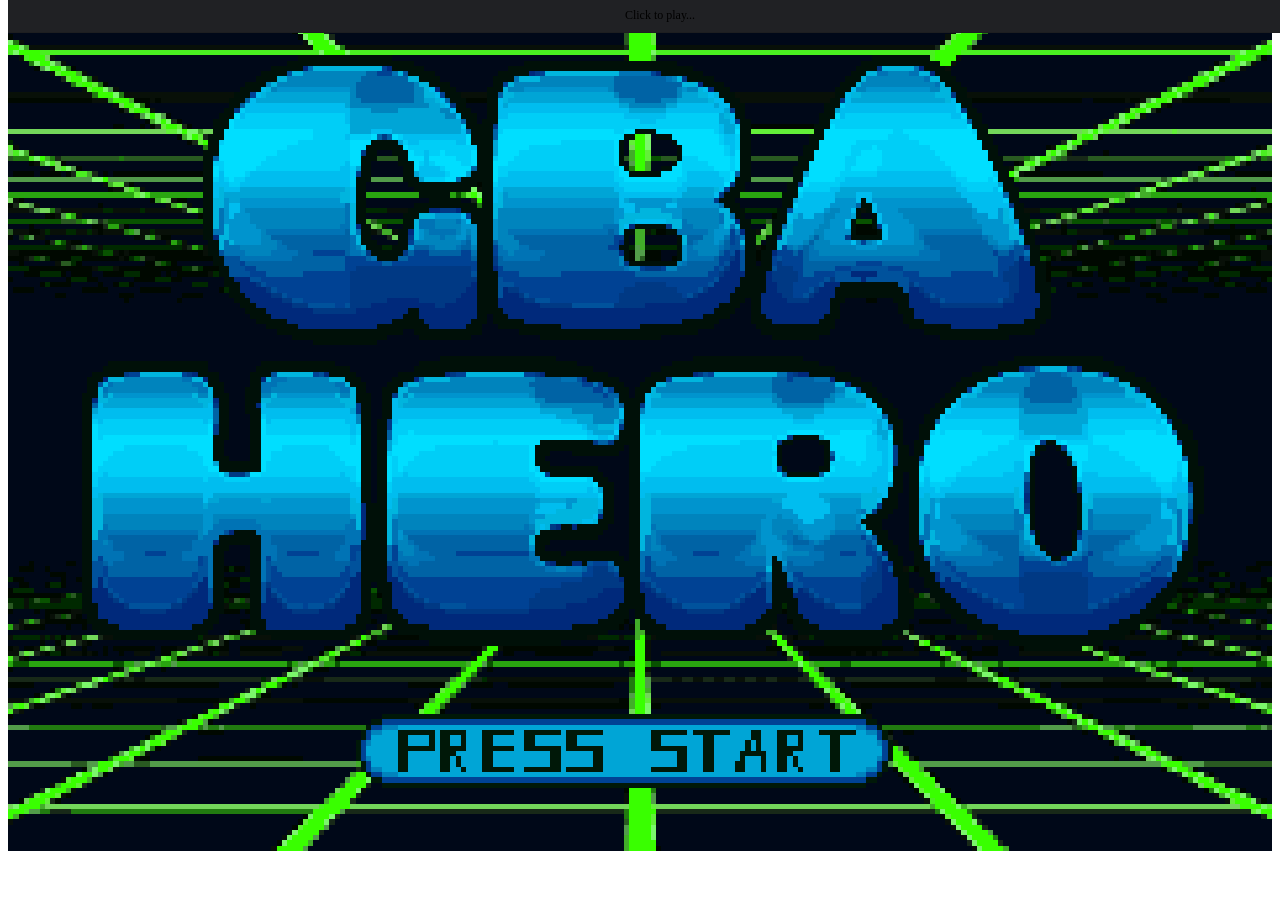
==== mgba-player.html @ 3fe6005b "Removed settings bar and disabled rewind" ====
<!DOCTYPE html>
<html lang="en">

<head>
  <meta charset="UTF-8">
  <script src="./coi-serviceworker.js"></script>
  <link rel="stylesheet" href="./stylesheets/player.css">
  <link rel="stylesheet" href="./stylesheets/player-override.css">

  <style>
    #emulator_target,
    img.preview {
      image-rendering: pixelated;
      height: auto;
      max-height: 100%;
      width: 100%;
      aspect-ratio: auto 240 / 160;
      object-fit: contain;
      background: inherit;
    }

    .touch-controls {
      display: none;
    }

    .instructions {
      font-size: 12px;
      padding: .7em 1em;
      background: #202124;
      z-index: 1;
      position: fixed;
      width: 100%;
      border-bottom: 1px solid rgba(0, 0, 0, .1);
      text-align: center;
      top: 0;
    }

    .hidden {
      display: none;
      visibility: hidden;
    }

    #container:hover .menu {
      opacity: 0.9;
    }
  </style>

  <meta name="viewport" content="width=device-width, initial-scale=1">
  <title>GBA @ GT</title>
</head>

<body>
  <div class="instructions">Click to play...</div>
  <img class="preview" src="my_project.png" />
  <div id="container" class="hidden">
    <!-- <div id="menu" class="playing">
      <ul class="menu" id="menu_top">
        <li id="play" class="hide">Play</li>
        <li id="pause" class="show">Pause</li>
        <li id="restart">Restart</li>
        <li>Settings
          <ul>
            <li><input type="checkbox" id="sound" checked> Sound</li>
          </ul>
        </li>
        <li style="display:none;">
          Volume
          <ul>
            <li>
              <input type="range" id="volume">
            </li>
          </ul>
        </li>
        <li id="saves_menu" style="display:none;">
          Saves
          <ul id="saves_menu_container">
            <li><span>Import:</span><input type="file" id="import" class="files"></li>
            <li id="existing_saves">
              <span>Existing Saves</span>
              <ul id="existing_saves_list">

              </ul>
            </li>
            <li><a href="./" id="export" target="_new">Export All Saves</a></li>
          </ul>
        </li>
        <li id="fullscreen">Fullscreen</li>
      </ul>
    </div> -->
    <div id="main">
      <canvas class="canvas" id="emulator_target" width="240" height="160"></canvas>
    </div>
    <!-- <div class="touch-controls">
      <div class="touch-dpad">
        <button id="touch-up">↑</button><br>
        <button id="touch-left">←</button>
        <button id="touch-right">→</button><br>
        <button id="touch-down">↓</button>
      </div>
      <div class="touch-buttons">
        <button id="touch-select">SELECT</button>
        <button id="touch-start">START</button>
      </div>
      <div class="touch-buttons">
        <button id="touch-a">A</button>
        <button id="touch-b">B</button><br>
        <button id="touch-l">L</button>
        <button id="touch-r">R</button>
      </div>
    </div> -->
  </div>

  <!-- user scripts -->
  <script type="module">
    import mGBA from './mgba-wasm/dist/mgba.js';

    let game = "my_project";

    function addEvent(sEvent, oElement, fListener) {
      oElement.addEventListener(sEvent, fListener, false);
    }

    async function getFileFromUrl(url, name, defaultType = 'application/octet-stream') {
      const response = await fetch(url);
      const data = await response.blob();
      return new File([data], name, {
        type: data.type || defaultType,
      });
    }

    let module = {
      canvas: (function () {
        return document.getElementById('emulator_target');
      })()
    };

    window.onload = () => {
      mGBA(module).then(function (mGBA) {
        window.mGBA = mGBA;
        let mGBAVersion = mGBA.version.projectName + ' ' + mGBA.version.projectVersion;
        console.log(mGBAVersion);
        mGBA.setCoreSettings({ autoSaveStateEnable: false, restoreAutoSaveStateOnLoad: false });

        function letErRip() {
          document.querySelector("#container").removeAttribute("class");
          document.querySelectorAll("img.preview, .instructions").forEach((el => el.remove()));
          mGBA.setCoreSettings( {rewindEnable: false} );
          mGBA.loadGame(mGBA.filePaths().gamePath + '/' + game + '.gba')
        }

        mGBA.FSInit().then(() => {
          getFileFromUrl(
            './' + game + '.gba',
            game + '.gba'
          ).then(file => {
            mGBA.uploadRom(file, () => { addEvent("click", document.querySelector("img.preview"), letErRip); });
            //mGBA.setCoreSettings('rewindEnable', false);
            // mGBA.pauseAudio();
            // addEvent("click", document.getElementById("restart"), () => {
            //   mGBA.quickReload();
            //   mGBA.resumeGame();
            //   document.getElementById("play").classList.add("hide");
            //   document.getElementById("pause").classList.remove("hide");
            // });
            // addEvent("click", document.getElementById("play"), () => {
            //   mGBA.resumeGame();
            //   document.getElementById("play").classList.add("hide");
            //   document.getElementById("pause").classList.remove("hide");
            // });
            // addEvent("click", document.getElementById("pause"), () => {
            //   mGBA.pauseGame();
            //   document.getElementById("pause").classList.add("hide");
            //   document.getElementById("play").classList.remove("hide");
            // });
            // addEvent("click", document.getElementById("fullscreen"), () => {
            //   if (document.fullscreenElement){
            //     document.exitFullscreen();
            //   } else {
            //     document.getElementById("container").requestFullscreen();
            //   }
            // });
            // addEvent("change", document.getElementById("sound"), (e) => {
            //   e.preventDefault();
            //   if (e.target.checked) {
            //     mGBA.resumeAudio();
            //   } else {
            //     mGBA.pauseAudio();
            //   }
            // });
          });

        });
      });
    }
  </script>
</body>

</html>
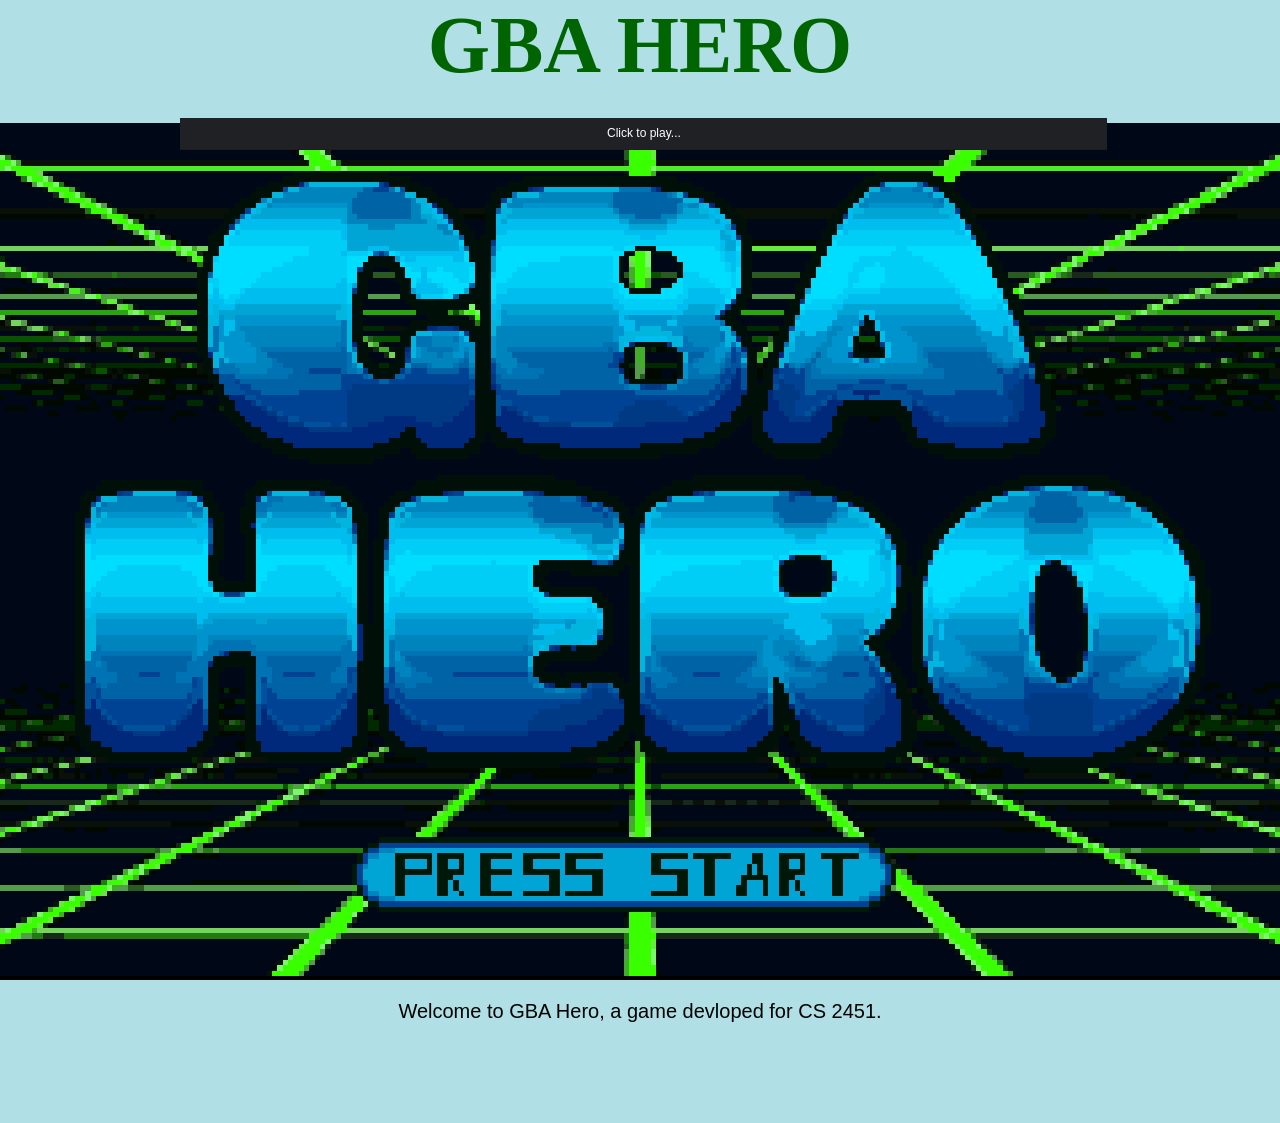
==== commit 3e26aa27: "Start of formatting added" ====
--- a/mgba-player.html
+++ b/mgba-player.html
@@ -28,11 +28,12 @@
       padding: .7em 1em;
       background: #202124;
       z-index: 1;
-      position: fixed;
-      width: 100%;
+      position: relative;
+      width: 70.54%;
       border-bottom: 1px solid rgba(0, 0, 0, .1);
       text-align: center;
-      top: 0;
+      top: 3%;
+      left: 14.1%;
     }
 
     .hidden {
@@ -43,6 +44,28 @@
     #container:hover .menu {
       opacity: 0.9;
     }
+
+    body {
+      background-color: powderblue;
+    }
+
+    h1 {
+      text-align: center;
+      font-family: verdana;
+      font-size: 500%;
+      color: darkgreen;
+      margin: 0;
+    }
+
+    p {
+      text-align: center;
+      margin: 0;
+      background: powderblue;
+      padding-top: 20px;
+      padding-bottom: 100px;
+      color: black;
+      font-size: 125%;
+    }
   </style>
 
   <meta name="viewport" content="width=device-width, initial-scale=1">
@@ -50,9 +73,12 @@
 </head>
 
 <body>
+  <h1> GBA HERO </h1>
   <div class="instructions">Click to play...</div>
   <img class="preview" src="my_project.png" />
   <div id="container" class="hidden">
+    <!-- TODO: Add fullscreen button outside of the game canvas window. -->
+     <!-- TODO: Add scrolling functionality with game info and stuff below the canvas -->
     <!-- <div id="menu" class="playing">
       <ul class="menu" id="menu_top">
         <li id="play" class="hide">Play</li>
@@ -109,6 +135,7 @@
       </div>
     </div> -->
   </div>
+  <p>Welcome to GBA Hero, a game devloped for CS 2451.</p>
 
   <!-- user scripts -->
   <script type="module">
@@ -145,6 +172,7 @@
           document.querySelector("#container").removeAttribute("class");
           document.querySelectorAll("img.preview, .instructions").forEach((el => el.remove()));
           mGBA.setCoreSettings( {rewindEnable: false} );
+          document.getElementById("container").requestFullscreen();
           mGBA.loadGame(mGBA.filePaths().gamePath + '/' + game + '.gba')
         }
 
--- a/stylesheets/player.css
+++ b/stylesheets/player.css
@@ -0,0 +1,269 @@
+/*
+
+GBA ONLINE;  GBA.JS.ORG;  "Online GameBoy Advance Emulator"
+Copyright (C) 2021-present AYVACS
+Licensed under the MIT License (view LICENSE.md for more information)
+
+*/
+
+
+/*
+|-----------------------------------------
+| Core CSS
+|-----------------------------------------
+ */
+
+html,
+body {
+    font-family: Open Sans, Arial, sans-serif;
+    height: 100%;
+    width: 100%;
+    margin: 0;
+    padding: 0;
+    background: #000;
+    color: #fff;
+    /* overflow: hidden; */
+    box-sizing: border-box;
+    -webkit-touch-callout: none;
+    -webkit-user-select: none;
+    -khtml-user-select: none;
+    -moz-user-select: none;
+    -ms-user-select: none;
+    user-select: none;
+}
+
+
+/* reset all list items */
+
+ul {
+    list-style: none;
+    padding: 0;
+    margin: 0;
+}
+
+#container {
+    width: 100%;
+    height: 100%;
+}
+
+#main {
+    position: absolute;
+    top: 0px;
+    left: 0px;
+    right: 0px;
+    bottom: 0px;
+}
+
+
+/*
+|-----------------------------------------
+| Canvas
+|-----------------------------------------
+|
+| Classes are automatically overwritten
+| by the filter styles, therefore only
+| attributes and id"s can be used.
+|
+ */
+
+canvas {
+    margin: auto;
+    display: block;
+    padding: 0px;
+    background-color: rgb(248, 248, 248);
+    cursor: none;
+}
+
+canvas.textureSmooth {
+    image-rendering: auto;
+    image-rendering: optimizeQuality;
+    -ms-interpolation-mode: bicubic;
+}
+
+canvas.texturePixelated {
+    image-rendering: -webkit-optimize-contrast;
+    image-rendering: -o-crisp-edges;
+    image-rendering: -moz-crisp-edges;
+    image-rendering: crisp-edges;
+    image-rendering: pixelated;
+    -ms-interpolation-mode: nearest-neighbor;
+}
+
+
+/*
+|-----------------------------------------
+| Messages
+|-----------------------------------------
+ */
+
+.message {
+    background: #6cc27d;
+    padding: 1em 2em;
+    text-align: center;
+    color: #fff;
+    bottom: 0px;
+    position: fixed;
+    left: 0px;
+    display: none;
+    font-weight: bold;
+    vertical-align: bottom;
+    font-family: monospace;
+    z-index: 1;
+}
+
+
+/*
+|-----------------------------------------
+| Main Menu
+|-----------------------------------------
+ */
+
+
+/* top level menu */
+
+div#menu {
+    position: absolute;
+    z-index: 1;
+    width: 100%;
+    height: 0px;
+}
+
+.menu {
+    position: fixed;
+    display: flex;
+    flex-wrap: wrap;
+    width: 100%;
+    background: #fff;
+    border-bottom: 1px solid rgba(0, 0, 0, .1);
+    transition: .3s ease;
+    cursor: pointer;
+}
+
+
+.playing .menu {
+    opacity: 0;
+}
+
+.playing .menu:hover {
+    opacity: 0.9;
+}
+
+
+/* sub level menu */
+
+.menu ul {
+    visibility: hidden;
+    opacity: 0;
+    position: absolute;
+    top: 100%;
+    left: 0;
+    background-color: rgb(245, 245, 245);
+    box-shadow: 0 5px 10px 0 rgba(0, 0, 0, .1);
+    transition: .3s ease;
+    z-index: 1;
+}
+
+li.hide {
+    display: none !important;
+}
+
+
+/* bottom level nav */
+
+.menu ul ul {
+    top: 0;
+    left: 100%;
+}
+
+#menu_top li {
+    padding: .7em 1em;
+}
+
+.menu ul li {
+    padding: .3em 1em !important;
+}
+
+.menu li {
+    white-space: nowrap;
+    position: relative;
+    cursor: pointer;
+}
+
+.menu li:hover {
+    /*background: rgba(0,0,0,.1);*/
+}
+
+
+/* show sub nav on hover */
+
+.menu li:hover>ul {
+    visibility: visible;
+    opacity: 1;
+}
+
+
+/*
+|-----------------------------------------
+| Touch Controls
+|-----------------------------------------
+ */
+
+.touch-controls {
+    display: flex;
+    padding: 1em;
+    position: absolute;
+    bottom: 0px;
+    left: 0px;
+    right: 0px;
+}
+
+.touch-controls button {
+    display: inline-block;
+    -webkit-appearance: none;
+    border: 0;
+    outline: 0;
+    background: #fff;
+    opacity: 0.7;
+    width: 3em;
+    height: 3em;
+    line-height: 3em;
+    text-align: center;
+    cursor: pointer;
+    transition: .1s ease;
+    margin: .5em;
+}
+
+.touch-controls button:active {
+    transform: scale(0.95);
+    box-shadow: 0 0 10px 0 rgba(0, 0, 0, 0.4) inset;
+}
+
+.touch-dpad,
+.touch-buttons {
+    flex-grow: 1;
+    text-align: center;
+}
+
+.touch-buttons {
+    align-self: flex-end;
+}
+
+.touch-dpad--up {
+    flex-grow: 1;
+    width: 100%;
+}
+
+
+/* Only show controls on portrait mode screens */
+
+@media screen and (min-aspect-ratio: 1/1) {
+    .touch-controls {
+        display: none;
+    }
+    #main {
+        display: flex;
+        justify-content: center;
+        flex-grow: 1;
+        align-items: center;
+    }
+}
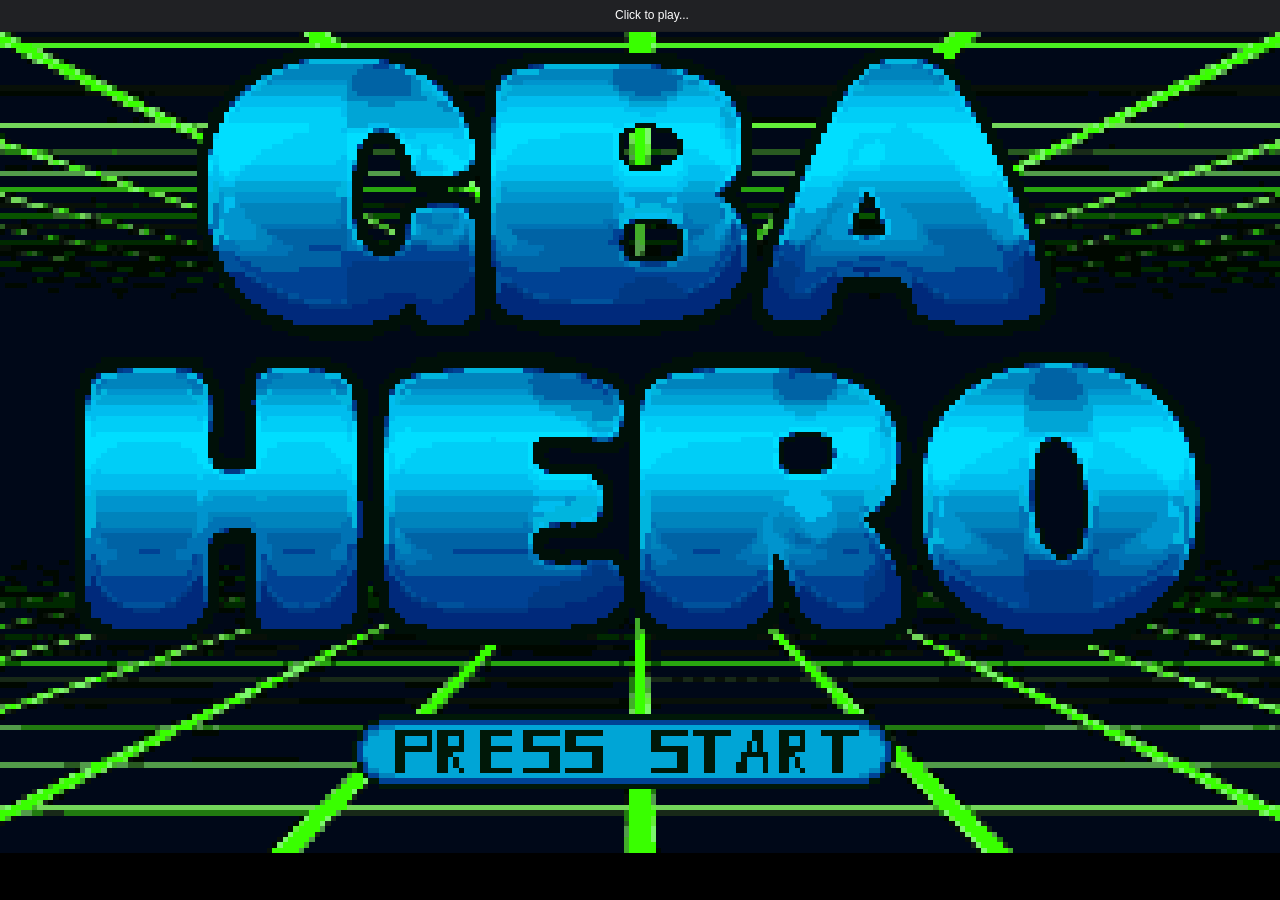
==== commit 8de1fd4e: "Reverted changes back to default because I realized I am dumb" ====
--- a/mgba-player.html
+++ b/mgba-player.html
@@ -28,12 +28,12 @@
       padding: .7em 1em;
       background: #202124;
       z-index: 1;
-      position: relative;
-      width: 70.54%;
+      position: fixed;
+      width: 100%;
       border-bottom: 1px solid rgba(0, 0, 0, .1);
       text-align: center;
-      top: 3%;
-      left: 14.1%;
+      /* top: 3%;
+      left: 14.1%; */
     }
 
     .hidden {
@@ -45,11 +45,11 @@
       opacity: 0.9;
     }
 
-    body {
+    /* body {
       background-color: powderblue;
-    }
-
-    h1 {
+    } */
+
+    /* h1 {
       text-align: center;
       font-family: verdana;
       font-size: 500%;
@@ -65,7 +65,7 @@
       padding-bottom: 100px;
       color: black;
       font-size: 125%;
-    }
+    } */
   </style>
 
   <meta name="viewport" content="width=device-width, initial-scale=1">
@@ -73,7 +73,7 @@
 </head>
 
 <body>
-  <h1> GBA HERO </h1>
+  <!-- <h1> GBA HERO </h1> -->
   <div class="instructions">Click to play...</div>
   <img class="preview" src="my_project.png" />
   <div id="container" class="hidden">
@@ -135,7 +135,7 @@
       </div>
     </div> -->
   </div>
-  <p>Welcome to GBA Hero, a game devloped for CS 2451.</p>
+  <!-- <p>Welcome to GBA Hero, a game devloped for CS 2451.</p> -->
 
   <!-- user scripts -->
   <script type="module">
--- a/stylesheets/player.css
+++ b/stylesheets/player.css
@@ -22,7 +22,7 @@
     padding: 0;
     background: #000;
     color: #fff;
-    /* overflow: hidden; */
+    overflow: hidden;
     box-sizing: border-box;
     -webkit-touch-callout: none;
     -webkit-user-select: none;
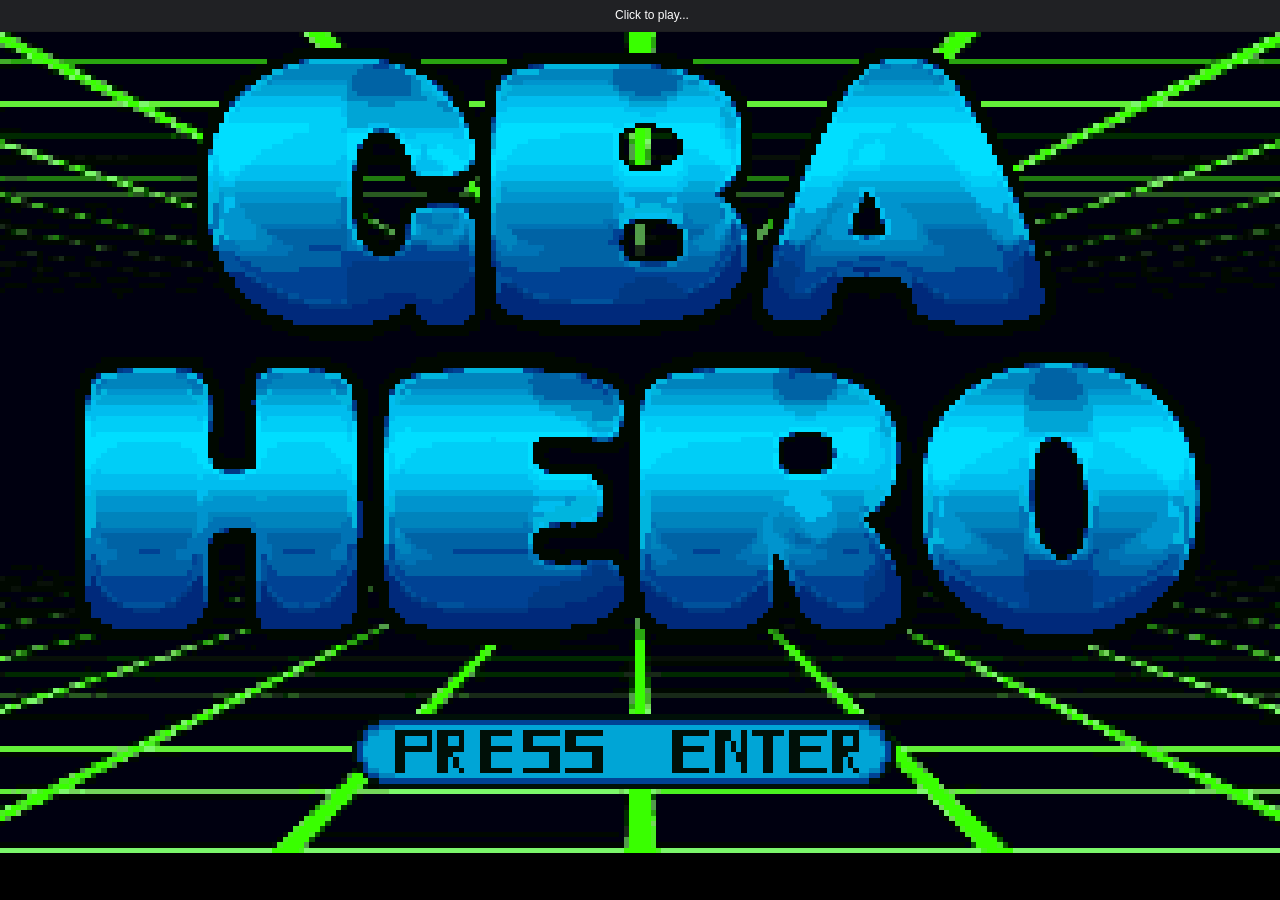
==== commit 12789b71: "Updated download link, fullscreen button, instructions, and decorations" ====
--- a/mgba-player.html
+++ b/mgba-player.html
@@ -138,7 +138,7 @@
   <!-- <p>Welcome to GBA Hero, a game devloped for CS 2451.</p> -->
 
   <!-- user scripts -->
-  <script type="module">
+  <script id = "loadScript" type="module" data-activated="0">
     import mGBA from './mgba-wasm/dist/mgba.js';
 
     let game = "my_project";
@@ -162,6 +162,7 @@
     };
 
     window.onload = () => {
+
       mGBA(module).then(function (mGBA) {
         window.mGBA = mGBA;
         let mGBAVersion = mGBA.version.projectName + ' ' + mGBA.version.projectVersion;
@@ -169,12 +170,29 @@
         mGBA.setCoreSettings({ autoSaveStateEnable: false, restoreAutoSaveStateOnLoad: false });
 
         function letErRip() {
+
+          document.getElementById("container").requestFullscreen();
+
+          let activated = parseInt(document.getElementById("loadScript").dataset.activated);
+          if (activated == 1) {
+            return;
+          }
+          document.getElementById("loadScript").dataset.activated = 1;
+
           document.querySelector("#container").removeAttribute("class");
           document.querySelectorAll("img.preview, .instructions").forEach((el => el.remove()));
-          mGBA.setCoreSettings( {rewindEnable: false} );
-          document.getElementById("container").requestFullscreen();
-          mGBA.loadGame(mGBA.filePaths().gamePath + '/' + game + '.gba')
+          
+          mGBA.setCoreSettings( {rewindEnable: false, } );
+          mGBA.loadGame(mGBA.filePaths().gamePath + '/' + game + '.gba');
+          mGBA.bindKey("a", "l");
+          mGBA.bindKey("s", "up");
+          mGBA.bindKey("k", "b");
+          mGBA.bindKey("l", "r");
+          mGBA.bindKey("Backspace", "start");
+          mGBA.bindKey("Return", "select");
         }
+
+        window.letErRip = letErRip;
 
         mGBA.FSInit().then(() => {
           getFileFromUrl(
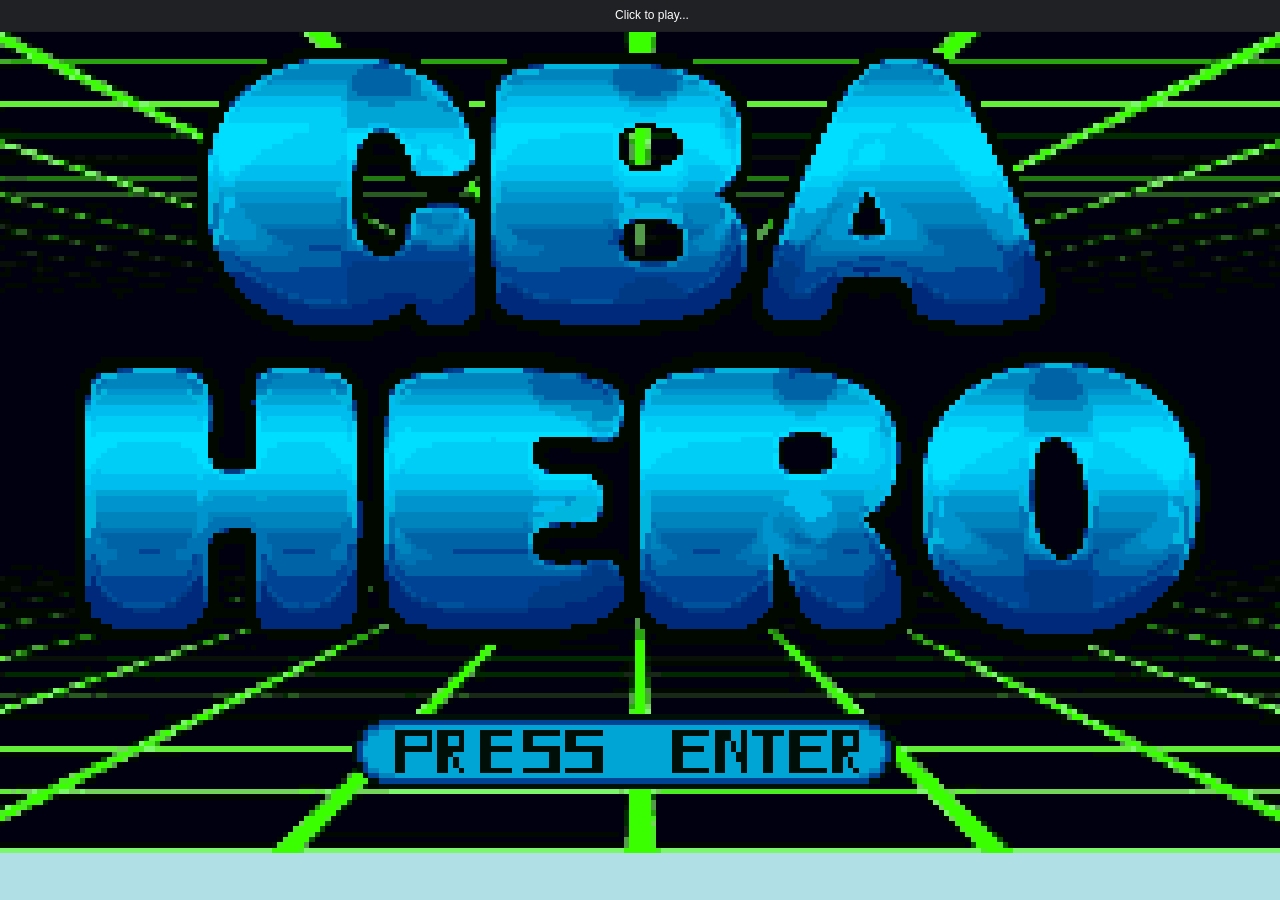
==== commit 197ec8b8: "Dummy proved site for different displays" ====
--- a/mgba-player.html
+++ b/mgba-player.html
@@ -45,9 +45,9 @@
       opacity: 0.9;
     }
 
-    /* body {
+    body {
       background-color: powderblue;
-    } */
+    }
 
     /* h1 {
       text-align: center;
